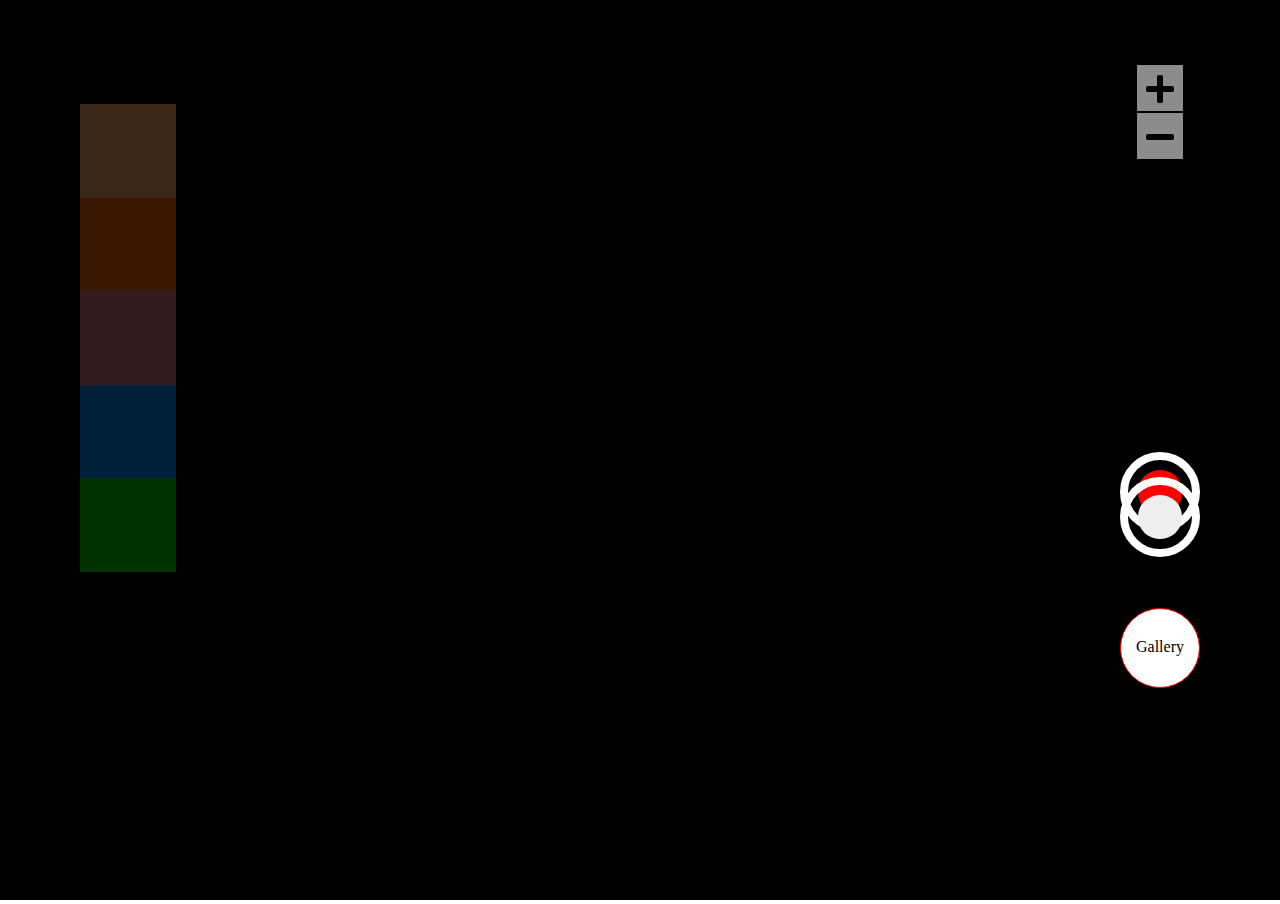
==== index.html @ f2b5ec59 "Initial push" ====
<!DOCTYPE html>
<html lang="en">

<head>
    <meta charset="UTF-8">
    <meta http-equiv="X-UA-Compatible" content="IE=edge">
    <meta name="viewport" content="width=device-width, initial-scale=1.0">
    <title>Camera</title>
    <link rel="stylesheet" href="https://cdnjs.cloudflare.com/ajax/libs/font-awesome/5.15.3/css/all.min.css">
    <link rel="stylesheet" href="./css/index.css">
</head>

<body>
    <div class="filter-container">
        <div style="background-color: #f4a2613d;" class="filter"></div>
        <div style="background-color: #e85d0440;" class="filter"></div>
        <div style="background-color: #ad5d6d4b;" class="filter"></div>
        <div style="background-color: #008cff38;" class="filter"></div>
        <div style="background-color: #00d1033d;" class="filter"></div>
        <div class="filter"></div>
    </div>

    <div class="ui-filter"></div>
    <div class="timing">00:00:00</div>
    <div class="zoom">
        <div class="icon-container" id="plus-container">
            <i class="fas fa-plus"></i>
        </div>
        <div class="icon-container" id="minus-container">
            <i class="fas fa-minus"></i>
        </div>
    </div>
    <div class="video-container">
        <video muted autoplay id="video">
        </video>
    </div>
    <div class="btnParent rec">
        <button id="record-video" class="record-video">
        </button>
    </div>
    <div class="btnParent cap">
        <button id="capture" class="capture"></button>
    </div>
    <div class="gallery">
        Gallery
    </div>


    <script src="indexedDB.js" defer ></script>
    <script src="script.js" ></script>
    
</body>

</html>
---- css/index.css ----
* {
  box-sizing: border-box;
}
body {
  margin: 0px;
  overflow: hidden;
}
.video-container {
  background-color: black;
  height: 100vh;
  width: 100vw;
  /* use transform to flip video preview */
  -webkit-transform: scaleX(-1);
  transform: scaleX(-1);
}

video {
  width: 100%;
  height: 100%;
}
.zoom {
  position: fixed;
  z-index: 4;
  height: 6rem;
  width: 3rem;
  background-color: rgba(255, 255, 255, 0.548);
  display: flex;
  flex-direction: column;
  justify-content: space-around;
  right: 6rem;
  top: 4rem;
}
.icon-container {
  border: 1px solid black;
  height: 100%;
  width: 100%;
  text-align: center;
  padding-top: 0.5rem;
  z-index: 4;
}
.fa-plus {
  font-size: 2rem;
}
.fa-minus {
  font-size: 2rem;
}
.btnParent {
  position: fixed;
  border: 0.5rem solid white;
  bottom: 23rem;
  right: 5rem;
  border-radius: 50%;
  height: 5rem;
  width: 5rem;
  display: flex;
  justify-content: center;
  align-items: center;
  z-index: 4;
}
.cap {
  top: 53%;
}
.record-video,
.capture {
  height: 2.7rem;
  width: 2.7rem;
  border-radius: 50%;
  border: none;
  outline: none;
  cursor: pointer;
}
.record-video:hover {
  animation: zoom-in 0.4s ease;
  animation-fill-mode: forwards;
}
.record-video {
  background-color: red;
}

.internalAnim {
  animation: recording 1s ease infinite;
}
.internalAnimForCapture {
  animation: recording 0.5s ease;
}
@keyframes recording {
  0% {
    transform: scale(1);
  }
  50% {
    transform: scale(1.2);
  }
  100% {
    transform: scale(1);
  }
}
@keyframes zoom-in {
  0% {
    transform: scale(1);
  }
  100% {
    transform: scale(1.2);
  }
}

.filter-container {
  position: fixed;
  height: 65vh;
  width: 6rem;

  top: 6.5rem;
  left: 5rem;
  z-index: 4;
}
.filter {
  height: 16%;
  background-image: url("https://picsum.photos/id/237/200/300");
  background-blend-mode: color-burn;
  background-size: cover;
  cursor: pointer;
}
.timing {
  display: none;
  position: fixed;
  color: white;
  bottom: 5rem;
  left: 5rem;
  font-size: 1.6rem;
  font-family: sans-serif;
  font-weight: 700;
  z-index: 4;
}
.timing-active {
  display: block;
}
.ui-filter {
  display: none;
  position: fixed;
  height: 100vh;
  width: 100vw;
  z-index: 3;
}
.ui-filter-active {
  display: block;
}
.gallery {
  position: fixed;
  width: 5rem;
  height: 5rem;
  top: 38rem;
  background-color: white;
  border: 1px solid red;
  right: 5rem;
  z-index: 5;
  border-radius: 50%;
  text-align: center;
  padding-top: 1.8rem;
}
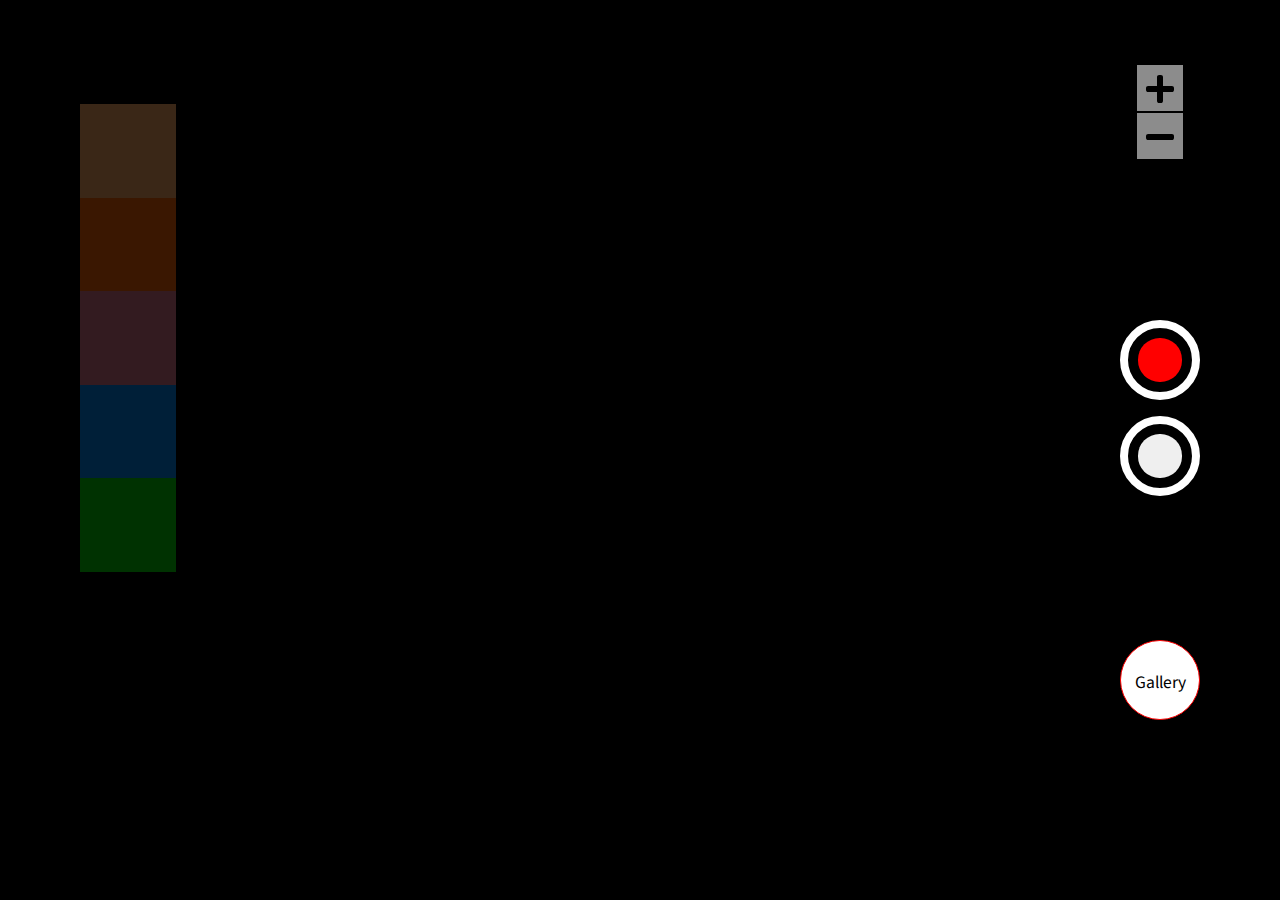
==== commit e9f669bc: "font" ====
--- a/index.html
+++ b/index.html
@@ -6,6 +6,8 @@
     <meta http-equiv="X-UA-Compatible" content="IE=edge">
     <meta name="viewport" content="width=device-width, initial-scale=1.0">
     <title>Camera</title>
+    <link rel="preconnect" href="https://fonts.gstatic.com">
+<link href="https://fonts.googleapis.com/css2?family=Source+Sans+Pro:wght@600&display=swap" rel="stylesheet">
     <link rel="stylesheet" href="https://cdnjs.cloudflare.com/ajax/libs/font-awesome/5.15.3/css/all.min.css">
     <link rel="stylesheet" href="./css/index.css">
 </head>
--- a/css/index.css
+++ b/css/index.css
@@ -57,8 +57,11 @@
   align-items: center;
   z-index: 4;
 }
+.rec {
+  top: 20rem;
+}
 .cap {
-  top: 53%;
+  top: 26rem;
 }
 .record-video,
 .capture {
@@ -107,7 +110,6 @@
   position: fixed;
   height: 65vh;
   width: 6rem;
-
   top: 6.5rem;
   left: 5rem;
   z-index: 4;
@@ -147,7 +149,6 @@
   position: fixed;
   width: 5rem;
   height: 5rem;
-  top: 38rem;
   background-color: white;
   border: 1px solid red;
   right: 5rem;
@@ -155,4 +156,14 @@
   border-radius: 50%;
   text-align: center;
   padding-top: 1.8rem;
+  top: 40rem;
+  font-family: "Source Sans Pro", sans-serif;
+  font-size: 1.1rem;
+  cursor: pointer;
 }
+
+@media only screen and (max-width: 600px) {
+  .filter-container {
+    visibility: hidden;
+  }
+}
